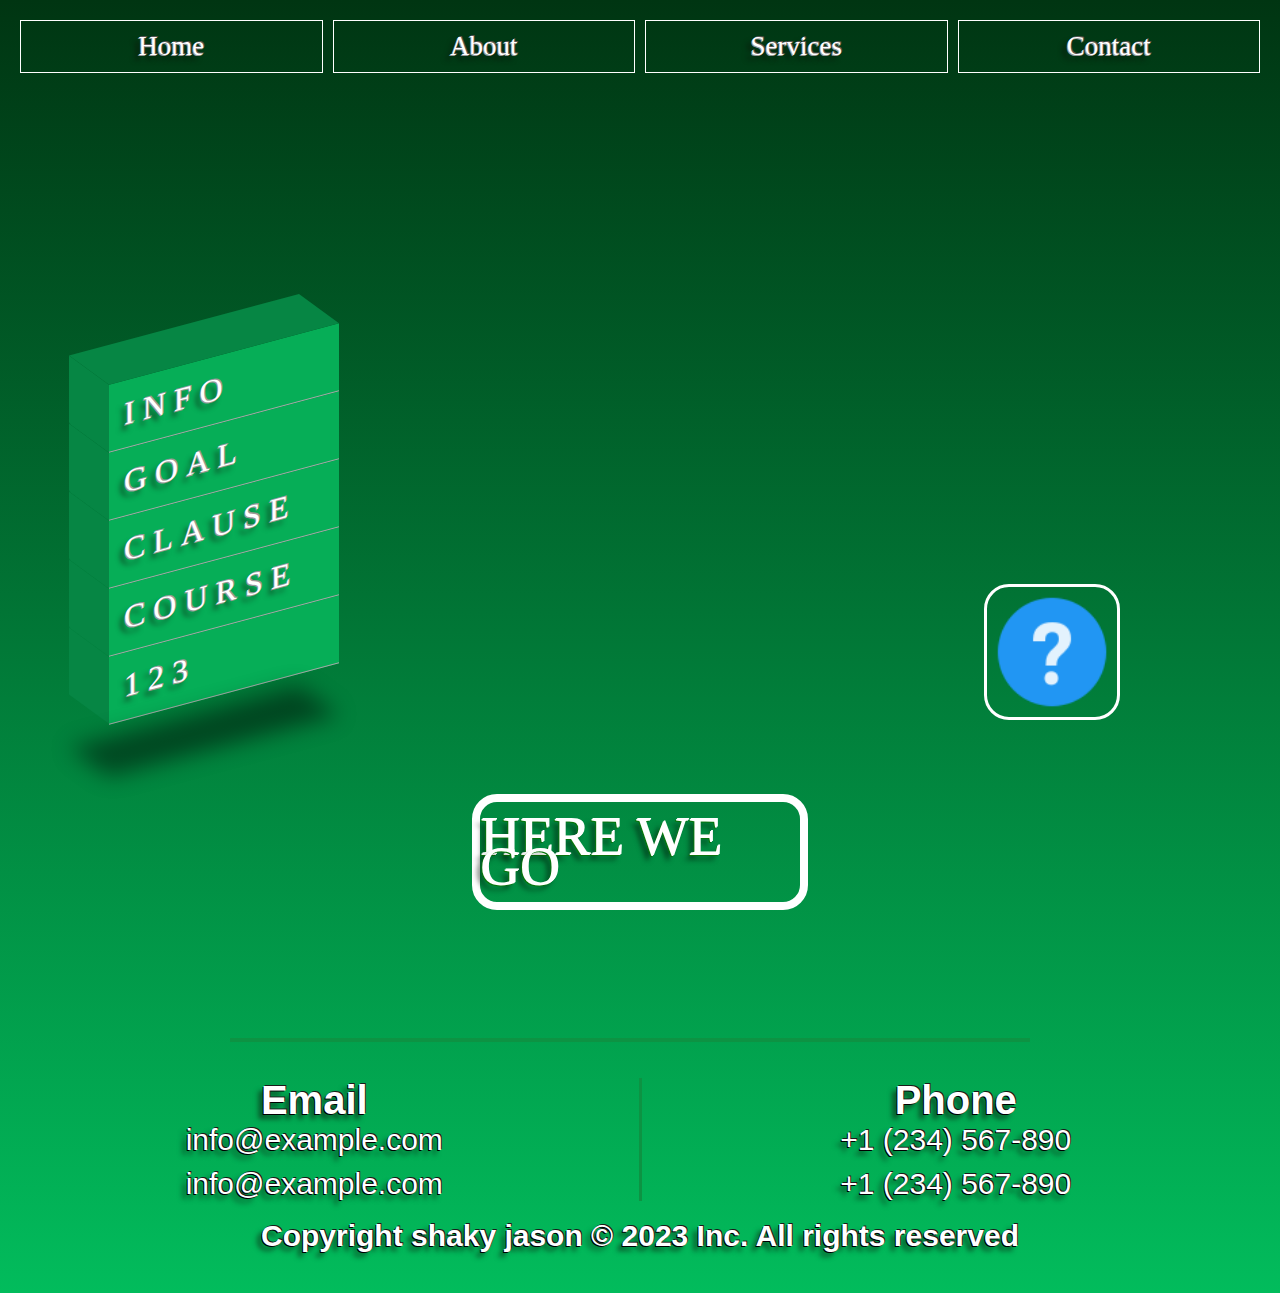
==== index.html @ 2731b391 "Web shopping0.0" ====
<!--
 * @Author: shaky
 * @Date: 2023-09-09 17:22:42
 * @LastEditTime: 2023-09-12 16:53:13
 * @FilePath: \cycle1\index.html
 * Intimat: jason
 * Copyright (c) 2023 by shakywdy@gmail.com All Rights Reserved. 
-->

<!DOCTYPE html>
<html lang="en">
<head>
    <meta charset="utf-8">
    <meta name="viewport" content="width=device-width, initial-scale=1.0">
    <title>Final Project Cycle 1</title>
    <link rel="stylesheet" type="text/css" href="css/home.css">
</head>

<body>   
      <!-- header -->
  <header class="custom-header">
    <nav>
      <ul class="header-ul">
        <li class="header-li"><a href="#">Home</a></li>
        <li class="header-li"><a href="#">About</a></li>
        <li class="header-li"><a href="#">Services</a></li>
        <li class="header-li"><a href="#">Contact</a></li>
      </ul>
    </nav>
  </header>
  <br>
      <!-- header  end   -->
   <H1 class="logo">Green World</H1>

   <!-- info list main -->
  <div class="infolist">
  <ul class="infoul">
    <li style="--z:5" data-info="We are an environmental organization"><a class="infotext">INFO</a></li>
    <li style="--z:4" data-info="Our goal is to promote Green Environment by re-cycling the items that you no longer need or use and sell them to the public for a discounted price."><a class="infotext">GOAL</a></li>
    <li style="--z:3" data-info="All sales Final - No refund or exchange."><a class="infotext">CLAUSE</a></li>
    <li style="--z:2" data-info="Once we received your payment, we will contact you for delivery."><a class="infotext">COURSE</a></li>
    <li style="--z:1" data-info="demo5"><a class="infotext">123</a></li>
  </ul>
   </div>
   <div id="info-box"></div>
     <!-- info list end -->


    <!-- this is  go button  can add link  -->
  <div class="gbcontainer">
    <div class="gobutton">
      <p class="gotext" > HERE WE GO </p>
       </div> 
      </div>
      <!-- go button end -->

      <!-- fotter···· -->
      <footer>
          <div class="link-columns">
            <div class="column">
              <h2>Email</h2>
              <a href="mailto:info@example.com">info@example.com</a>
              <a href="mailto:info@example.com">info@example.com</a>
            </div>
            <div class="column">
              <h2>Phone</h2>
              <a href="tel:+1234567890">+1 (234) 567-890</a>
              <a href="tel:+1234567890">+1 (234) 567-890</a>
            </div>
          </div>
          <br>
         <h3>Copyright shaky jason © 2023 Inc. All rights reserved</h3>  
      </footer>
      <!-- footer end -->
</body>

 <!-- chat-box -->

 <!-- this is show chat button -->
 <div class="button-container">    
  <div id="show-chat-button" class="hpbutton">
   <img src="img/help.png" class="hpimg">
  </div>
</div>
<!-- show chat button end -->

<div id="chat-box">
 <button id="close-chat" class="hide-button"><img src="img/close.png" class="closeimg"></button>
 <div class="bg1">
   <div class="adminicon">
     <img src="img/admin.png" class="adminimg">
   </div>
 </div>
 <div id="chat-content">
   <div id="typing-text-container"></div>
 </div>
 <div class="inputerea">
   <textarea id="message-input" placeholder="Send your message"></textarea>
   <!-- this is send button ...... -->
   <button id="send-button">Send</button>
 </div>
</div>
<!-- chat-box end -->
</html>

<script type="text/javascript" src="js/home.js"></script>
---- css/home.css ----
/*
 * @Author: shaky
 * @Date: 2023-09-09 17:22:42
 * @LastEditTime: 2023-09-11 23:01:08
 * @FilePath: /cycle1/css/home.css
 * Intimat: jason
 * Copyright (c) 2023 by shakywdy@gmail.com All Rights Reserved. 
 */



/* header */
.custom-header {

  color: #fff;
  padding: 20px;
  text-shadow: 1px -1px #565454,-1px 1px #999, -5px 5px 5px #0f000080;
}

.custom-header .header-ul {
  list-style: none;
  display: grid;
  grid-template-columns: repeat(4, 1fr);
  grid-gap: 10px;
}

.custom-header .header-li {
  border: 1px solid #fff;
  padding: 10px;
  text-align: center;
  transition: transform 0.3s ease;
}

.custom-header .header-li:hover {
  background-color: #ffffff;
  transform: translateY(8px);

  box-shadow:rgb(196, 240, 205) 0px 0px 30px;   

}
.custom-header .header-li:hover a{
  color: #030303;
}


.custom-header .header-li a {
  color: #ffffff;
  font-family:  Impact;
  text-decoration: none;
  font-size: 27px;
  transition: color 0.3s ease;
  
}

/* header end */

/* content??.. */
.logo{

  font-family: Impact, Haettenschweiler, 'Arial Narrow Bold', sans-serif;
  font-size: 100px;
  letter-spacing: -4px;
  color: rgb(255, 255, 255);
  text-transform: uppercase;
  display: flex;
  justify-content: center;
  align-items: center;
 
  
  /* transform-style: preserve-3d; */
}
/* logo  */
.logo span {
  text-shadow: 8px 0 8px #14502b;
  position: relative;
  z-index: var(--i);
  opacity: 0;
  
  animation: move 1s cubic-bezier(0.42, 0, 0.67, 1.29) forwards;
}

@keyframes move {
  from {
    opacity: 0;
    transform: translateY(300%); 
    text-shadow: 8px 0 8px #14502b;
  }
  to {
    opacity: 1;
    transform: translateY(0%);
    text-shadow: 8px 0 8px #14502b;
  }
}

/* logo end */
*{
  margin: 0;
  padding: 0;

}

.infotext{
  text-decoration: none;
  font-size: 32px;
}
li{
  list-style: none;
}

body{
 height: 100%;

   background: linear-gradient(to bottom, #003512, #02bc5c); 
}
/* content end   ?? */

/* footer */
footer {
  margin-top: 10%;
  padding: 40px 0;
  text-align: center;
  position: relative;
  width: 100%;
}
footer h3{
  font-family: Impact, Haettenschweiler, 'Arial Narrow Bold', sans-serif;
  color: #ffffff;
  font-size: 30px;
  text-shadow: 1px -1px #1a1a1a,-1px 1px #000000, -5px 5px 5px #0f000080;

}
/* fotter line */
footer::before {
  content: "";
  position: absolute;
  top: 0;
  left: 18%; 
  width: 125%; 
  height: 4px;
  transform: translateX(-50%); 
  background-image: linear-gradient(to right, transparent 50%, #0d9343 50%); 
}

.link-columns {
  display: flex;
}

.link-columns .column {
  flex: 1;
  border-right: 3px solid #0d9343; 
  padding-right: 10px; 
}

.link-columns .column:last-child {
  border-right: none; /
}

.link-columns .column a {
  display: block;
  margin-bottom: 10px;
}

.link-columns .column a:last-child {
  margin-bottom: 0; 
}

footer a {
  color: #ffffff;
  text-decoration: none;
  margin: 0 10px;
  font-size: 30px;
  text-shadow: 1px -1px #1a1a1a,-1px 1px #000000, -5px 5px 5px #0f000080;
  font-family: Impact, Haettenschweiler, 'Arial Narrow Bold', sans-serif;
}
footer h2{
  color: #ffffff;
  font-size: 40px;
  text-shadow: 1px -1px #1a1a1a,-1px 1px #000000, -5px 5px 5px #0f000080;
  font-family: Impact, Haettenschweiler, 'Arial Narrow Bold', sans-serif;
}

footer a:hover {
  text-decoration: underline;
}
/* footer end */

/* info list */
#info-box {
  position: absolute;
  width: 40%;
  padding: 10px;
  display: none;
  transition: opacity 0.2s ease;

}


.infolist {
  display: flex;
  align-items: center;
  position: relative;
  justify-content: center;
  margin-top: 10%;
  margin-left: -65%;
}
.infoul{
  position: relative;
  transform: skewY(-15deg);
}
.infoul li{
  position: relative;
  width: 200px;
  background: #06ae57;
  z-index: var(--z);
  padding: 15px;
  border-bottom: 1px solid #a8a8a8;
  transition: 0.5s;
  
}
.infoul li:hover{
  transform: translate(50px,10px) scale(1.1);
  background: #f8f8f8;
  box-shadow:rgb(196, 240, 205) 0px 0px 30px;   
  
}
.infoul li a{
  color: #ffffff;
  text-shadow: 1px -1px #999,-1px 1px #999, -5px 5px 5px #0f000080;
  letter-spacing: 8px;
  font-family:  Impact;
  
}
.infoul li:hover a{
  color:#090909;
}
.infoul li::before{
  content: '';
  width: 40px;
  height: 100%;
  background:  #068644;
  display: block;
  position: absolute;
  left: -40px;
  top: 0;
  transform: skewY(45deg);
  transform-origin: right;
  transition: 0.5s;

}
.infoul li:hover::before{
  background: #f8f8f8;
  box-shadow:rgb(196, 240, 205) 0px 0px 30px;   
}
.infoul li::after{
  content: '';
  width: 100%;
  height: 40px;
  background:   #068644;
  display: block;
  position: absolute;
  left: 0px;
  top: -40px;
  transform: skewX(45deg);
  transform-origin: bottom;
  transition: 0.5s;

}
.infoul li:hover::after{
  background: #f8f8f8;
  box-shadow:rgb(196, 240, 205) 0px 0px 30px;   
}
.infoul li:last-child::after{
  box-shadow: -120px 120px 20px rgba(0, 0, 0, 0.452);
}

.font-style-1 {
  font-family:  Impact;
  font-size: 55px;

  color: rgb(255, 255, 255);
  text-shadow: 1px -1px #717171,-1px 1px #8b8b8b, -8px 8px 5px #010e0480;

}

.font-style-2 {
  font-family:  Impact;
  font-size: 30px;

  color: rgb(255, 255, 255);
  text-shadow: 1px -1px #717171,-1px 1px #8b8b8b, -8px 8px 5px #010e0480;
}

.font-style-3 {
  font-family:  Impact;
  font-size: 55px;

  text-shadow: 1px -1px #717171,-1px 1px #8b8b8b, -8px 8px 5px #010e0480;
  color: rgb(229, 41, 41);

}

.font-style-4 {
  font-family:  Impact;
  font-size: 34px;

  color: rgb(255, 255, 255);
  text-shadow: 1px -1px #717171,-1px 1px #8b8b8b, -8px 8px 5px #010e0480;
}

.font-style-5 {
  font-family: Impact;
  font-size: 20px;

  color: purple;
}
/* info list end */


/* body end */

/* BUTTON*/

.button-container {
    position: fixed;
    bottom: 180px;
    right: 160px; 
    display: flex;
    justify-content: flex-end;
    align-items: flex-end;
    min-height: 100vh;
}
.gbcontainer{
  display: flex;
  justify-content: center;
  margin-top: 100px;
   align-items: center;
  
  
}


.gobutton{
    display: flex;
   justify-content: center;
    align-items: center;
    width: 320px;
    height: 100px;
    border: 8px;
    border-style: solid;
    border-color: #ffffff;
    border-radius: 25px;
    line-height: 30px;        
    box-shadow:rgb(196, 240, 205) 0px 0px 0px;   
    transition: all .2s ease-out;
    font-size: 55px;
    color: #ffffff;

}
.gotext{
    display: inline-block;
    text-align: left;
    vertical-align: middle;
    font-family:  Impact;
    text-shadow: 1px -1px #fff,-1px 1px #08750b, -5px 5px 5px #010e0480;
}
.gobutton:hover{
    cursor: pointer;
    box-shadow: 0px 0px 150px rgb(163, 240, 179),
    0 0 0 rgb(163, 240, 179),
    inset 18px 18px 30px rgb(163, 240, 179),
    inset -18px -18px 30px rgb(163, 240, 179);
    font-size: 40px;
 
    transition: all .2s ease-out;
    line-height: 40px;

}

.hpbutton{
    width: 130px;
    height: 130px;
    display: flex;
    
    justify-content: center;
    border-style: solid;
    border-color: #ffffff;
    border-radius: 25px;
    box-shadow:rgb(196, 240, 205) 0px 0px 0px;
      
    transition: all .2s ease-out;
    transition: all .2s ease-out;


} 
.hpimg{
    width: 130px;
    transition: all .2s ease-out;
}
.hpbutton:hover{
    cursor: pointer;
    box-shadow: 0px 0px 150px rgb(163, 240, 179),
    0 0 0 rgb(163, 240, 179),
    inset 18px 18px 30px rgb(163, 240, 179),
    inset -18px -18px 30px rgb(163, 240, 179);
}
.hpbutton:hover img{
    width: 140px;
}


/* button end */

/* chat box css */
#chat-box {
   
   display: none;
    flex-direction: column;
    justify-content: space-between;
    align-items: stretch;
    position: fixed;
    bottom: 70px;
    right: 20px;
    width: 400px;
    height: 500px;
    background-color: #f8f8f8;
    border: 2px solid #292929;
    border-radius: 20px;
    box-shadow: 0px 2px 35px rgba(0, 0, 0, 0.534);
    z-index: 9999;

}

#chat-content {
    display: flex;
    justify-content: center;
    align-items: center;
    flex: 1;
    padding: 10px;
    overflow-y: auto;
  }

  .adminicon {
    width: 100px;
    height: 100px;
    display: flex;
    justify-content: center;
    align-items: center;
    border: 2px solid #000000;
    box-shadow: 0px 2px 15px rgba(0, 0, 0, 0.452);
    border-radius: 60px;
    margin-bottom: 10px;
  }

.inputerea {
    display: flex;
    justify-content: center;
    position: absolute;
    bottom: 10px;
    left: 0;
    width: 100%;

}
.bg1{
    display: flex;
    justify-content: center;
    align-items: center;
    margin-top:  10px;
  
}

#message-input {

    width: 89%; 
    border-radius: 15px;
    border: solid #dddddd78;
    background-color: #ffffff;
    padding: 15px;
    font-size: 23px;
    line-height: 20px;
    resize: none; 
    font-family:Georgia, 'Times New Roman', Times, serif;
  
}

#send-button {
    font-family:Georgia, 'Times New Roman', Times, serif;
    position: absolute;
    right: 23px;
    top: 15px;
    font-size: 23px;
    padding: 5px 10px;
    background-color: #4CAF50;
    color: white;
    border: none;
    border-radius: 5px;
    cursor: pointer;

  }
  /* chat box ani */
@keyframes slideIn {
    from {
      transform: translateY(100%);
    }
    to {
      transform: translateY(0);
    }
  }
  @keyframes slideOut {
    from {
      transform: translateY(0);
    }
    to {
      transform: translateY(100%);
    }
  }
  
  #chat-box.open {
    display: block;
    animation: slideIn 0.3s ease forwards;
  }
  
  #chat-box.closed {
    animation: slideOut 0.3s ease forwards;
  }
 /* chat box ani */
 .hide-button {
    background: none;
    border: none;
    color: #727272;
    cursor: pointer;
    float: right;
    width: 30px;
    height: 30px;
    position: relative;
    right: 15px; 
    margin-top :5px;
    display: inline-flex;
    justify-content: center;
    align-items: center;
    border-radius: 5px;
    transition: background-color 0.3s ease-in-out, color 0.3s ease-in-out;
}

.closeimg{
    width: 30px; 
    height: 30px; 
}
.hide-button:hover {
    background: rgb(248, 69, 69);

}

/* chat box css end */
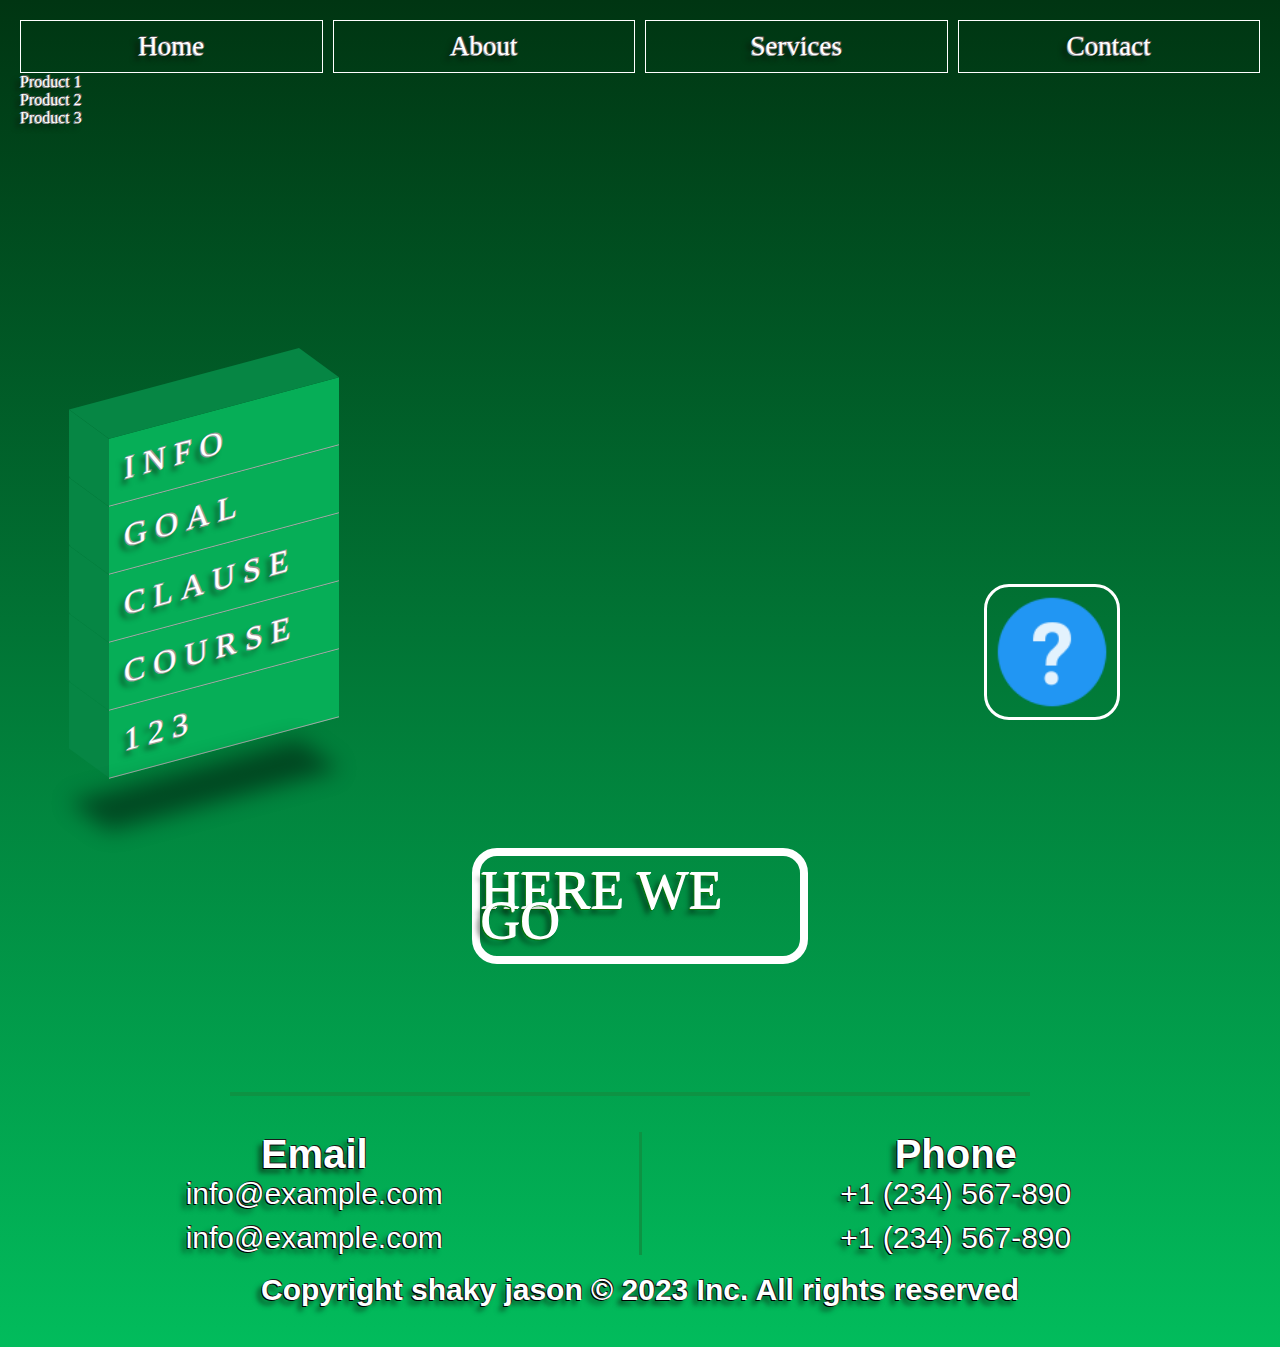
==== commit f535f252: "web1.0" ====
--- a/index.html
+++ b/index.html
@@ -25,7 +25,32 @@
         <li class="header-li"><a href="#">About</a></li>
         <li class="header-li"><a href="#">Services</a></li>
         <li class="header-li"><a href="#">Contact</a></li>
-      </ul>
+      </ul><!DOCTYPE html>
+<html lang="en">
+<head>
+    <meta charset="UTF-8">
+    <meta name="viewport" content="width=device-width, initial-scale=1.0">
+    <title>Document</title>
+    <style>
+.product {
+  transition: transform 0.5s ease, opacity 0.5s ease;
+}
+
+.product.fade-out {
+  transform: translate(-500px, -500px) scale(0);
+  opacity: 0;
+  transition: transform 1s ease, opacity 1s ease;
+}
+        </style>
+</head>
+<body>
+    <div class="product-container">
+        <div class="product">Product 1</div>
+        <div class="product">Product 2</div>
+        <div class="product">Product 3</div>
+      </div>
+</body>
+</html>
     </nav>
   </header>
   <br>
